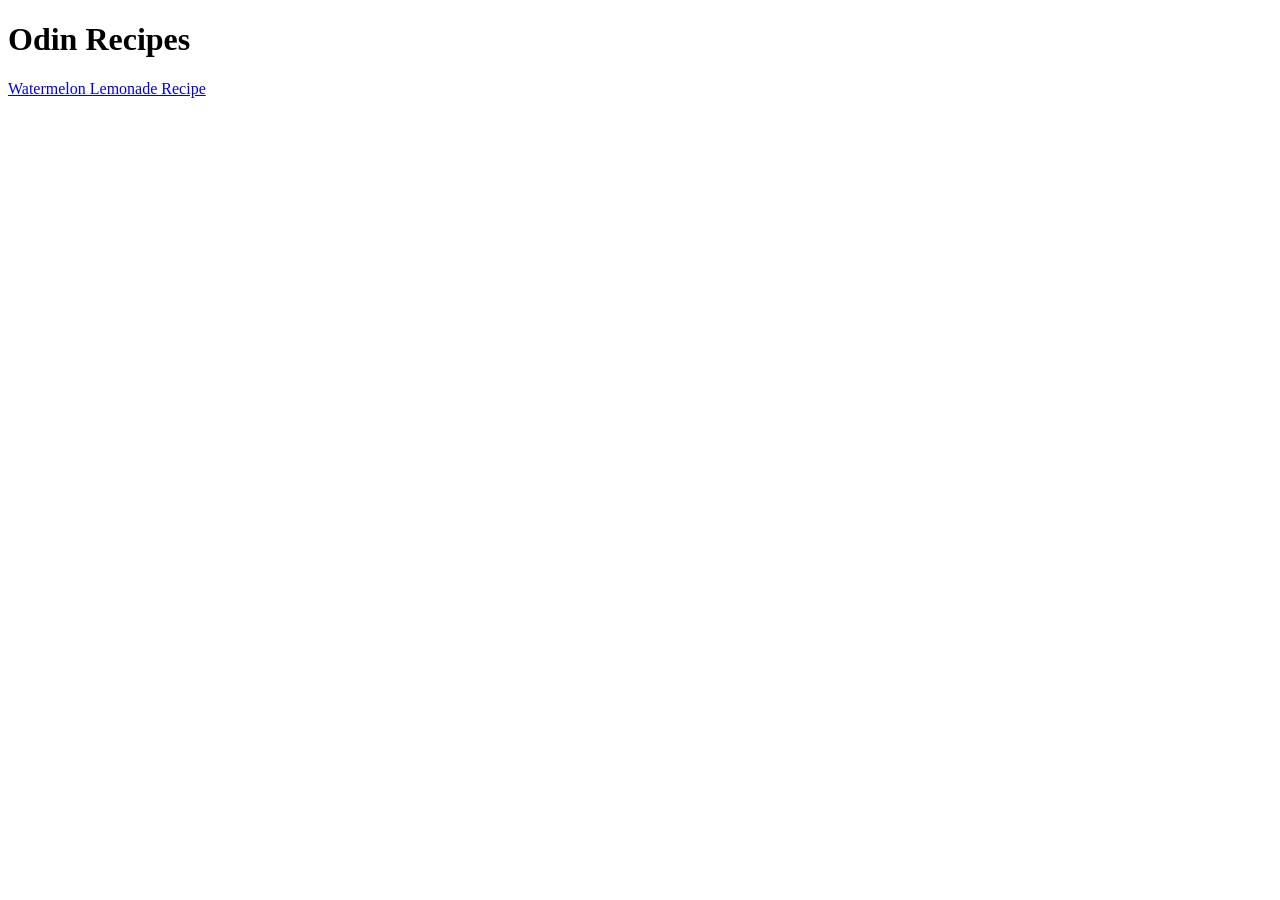
==== index.html @ a2011530 "Added my first favourite recipe in odin-recipes." ====
<!DOCTYPE html>
<html lang="en">
<head>
    <meta charset="UTF-8">
    <meta name="viewport" content="width=device-width, initial-scale=1.0">
    <title>Simple Recipes</title>
</head>
<body>
    <h1>Odin Recipes</h1>
    <a href="./recipes/watermelon-lemonade.html">Watermelon Lemonade Recipe</a>
</body>
</html>
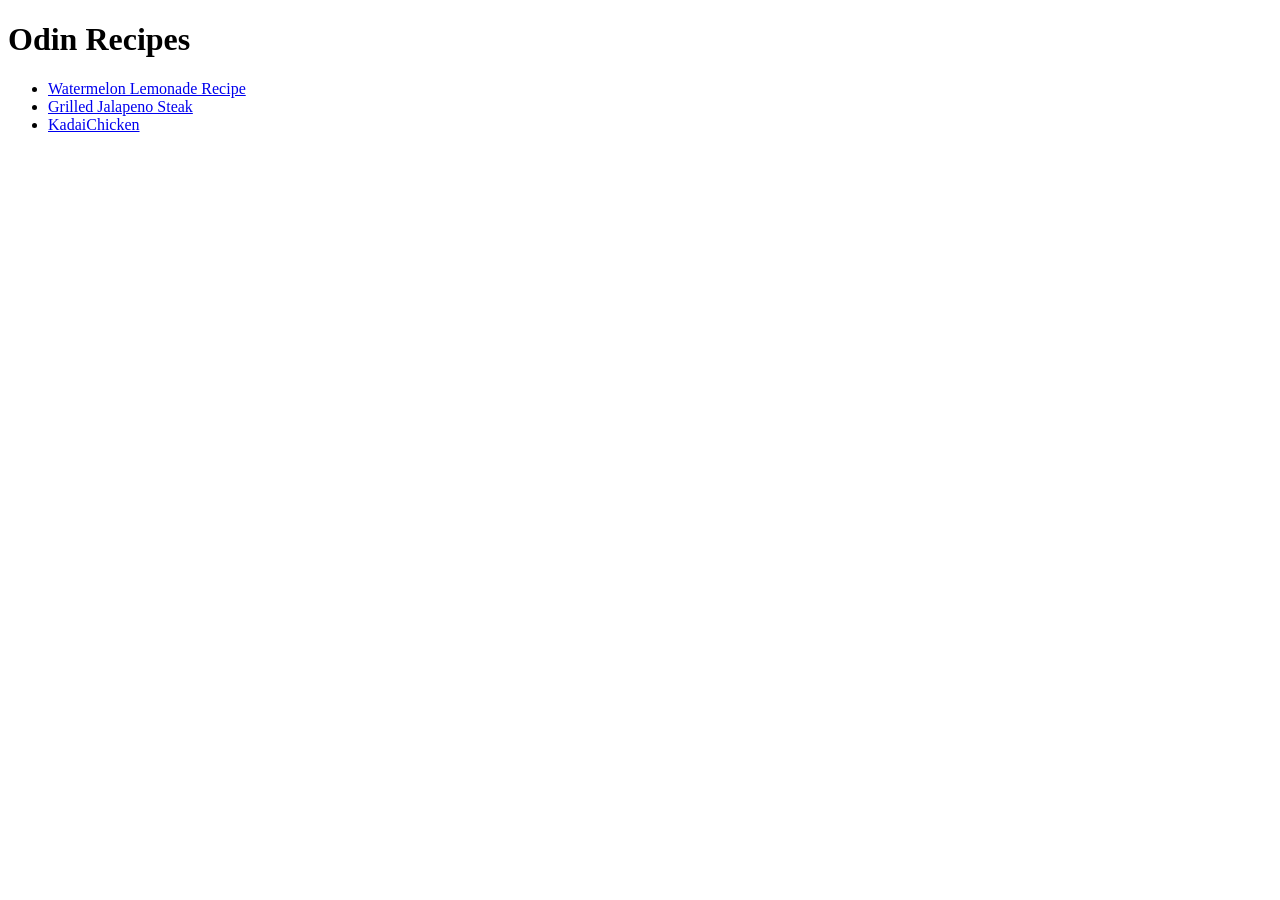
==== commit 14762441: "Added my second favourite recipe Grilled Steak" ====
--- a/index.html
+++ b/index.html
@@ -7,6 +7,11 @@
 </head>
 <body>
     <h1>Odin Recipes</h1>
-    <a href="./recipes/watermelon-lemonade.html">Watermelon Lemonade Recipe</a>
+    <ul>
+        <li><a href="./recipes/watermelon-lemonade.html">Watermelon Lemonade Recipe</a></li>
+        <li><a href="./recipes/steak.html">Grilled Jalapeno Steak</a></li>
+        <li><a href="./recipes/watermelon-lemonade.html">KadaiChicken</a></li>
+    </ul>
+    
 </body>
 </html>
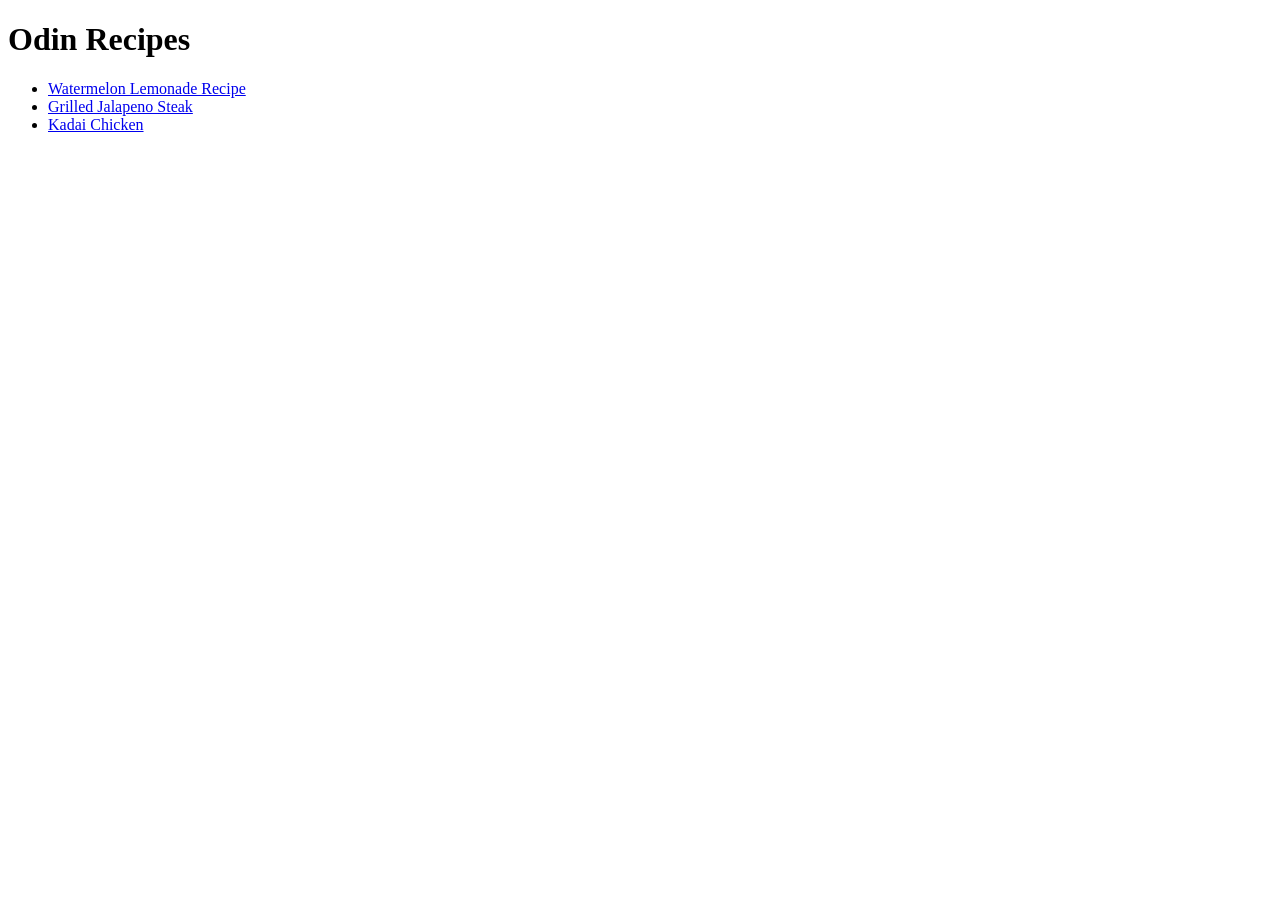
==== commit 325e2dd9: "Added my favourite last recipe kadai Chicken." ====
--- a/index.html
+++ b/index.html
@@ -1,17 +1,20 @@
 <!DOCTYPE html>
 <html lang="en">
+
 <head>
     <meta charset="UTF-8">
     <meta name="viewport" content="width=device-width, initial-scale=1.0">
     <title>Simple Recipes</title>
 </head>
+
 <body>
     <h1>Odin Recipes</h1>
     <ul>
         <li><a href="./recipes/watermelon-lemonade.html">Watermelon Lemonade Recipe</a></li>
         <li><a href="./recipes/steak.html">Grilled Jalapeno Steak</a></li>
-        <li><a href="./recipes/watermelon-lemonade.html">KadaiChicken</a></li>
+        <li><a href="./recipes/kadai-chicken.html">Kadai Chicken</a></li>
     </ul>
-    
+
 </body>
+
 </html>
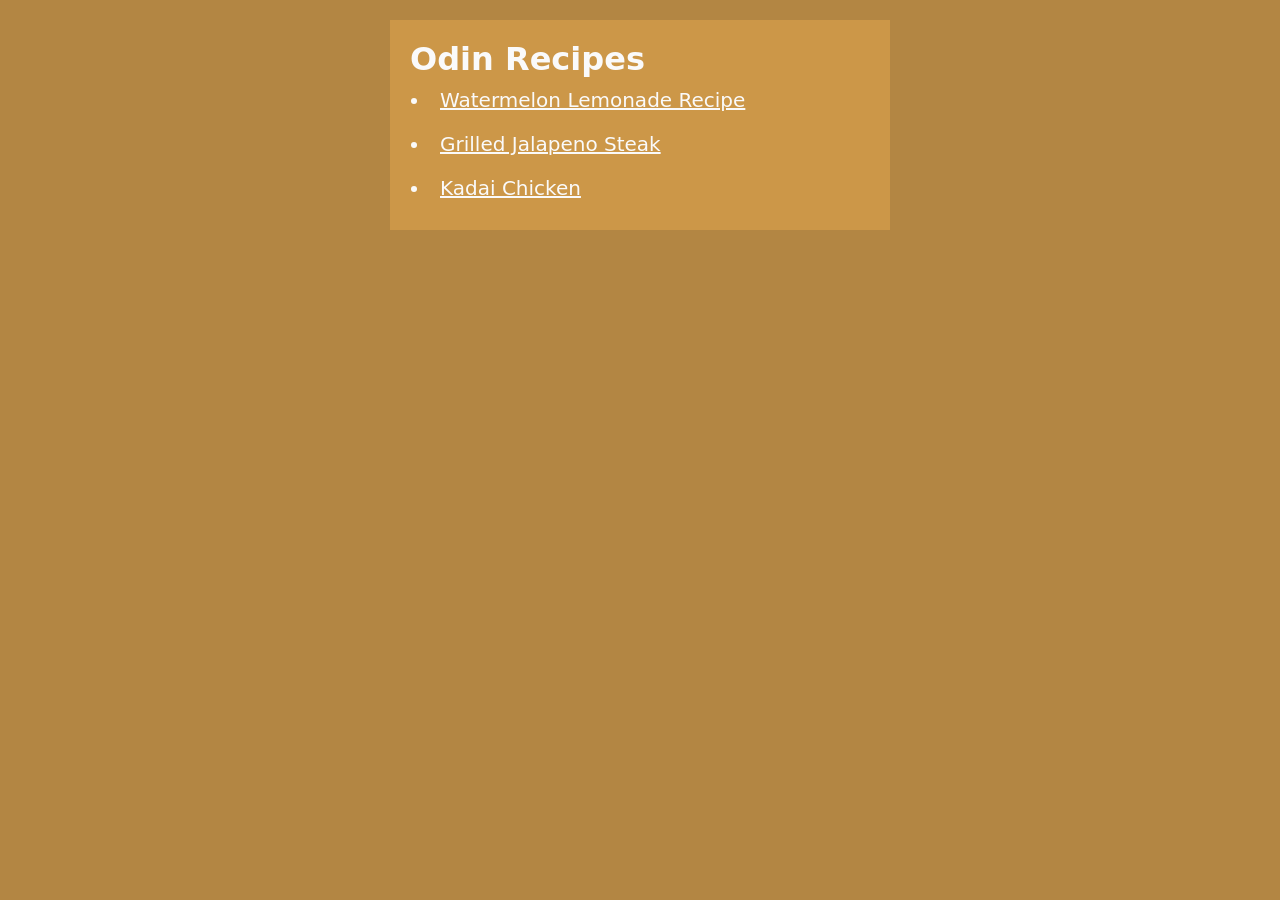
==== commit 81aa680a: "Added styles.css and styled index.html Added styles to index.html and made my homepage look little b" ====
--- a/index.html
+++ b/index.html
@@ -4,16 +4,19 @@
 <head>
     <meta charset="UTF-8">
     <meta name="viewport" content="width=device-width, initial-scale=1.0">
+    <link rel="stylesheet" href="./styles.css">
     <title>Simple Recipes</title>
 </head>
 
 <body>
-    <h1>Odin Recipes</h1>
-    <ul>
-        <li><a href="./recipes/watermelon-lemonade.html">Watermelon Lemonade Recipe</a></li>
-        <li><a href="./recipes/steak.html">Grilled Jalapeno Steak</a></li>
-        <li><a href="./recipes/kadai-chicken.html">Kadai Chicken</a></li>
-    </ul>
+    <div class="content">
+        <h1>Odin Recipes</h1>
+        <ul>
+            <li><a href="./recipes/watermelon-lemonade.html">Watermelon Lemonade Recipe</a></li>
+            <li><a href="./recipes/steak.html">Grilled Jalapeno Steak</a></li>
+            <li><a href="./recipes/kadai-chicken.html">Kadai Chicken</a></li>
+        </ul>
+    </div>
 
 </body>
 
--- a/styles.css
+++ b/styles.css
@@ -0,0 +1,31 @@
+*,
+*::before,
+*::after {
+    margin: 0;
+    padding: 0;
+    box-sizing: border-box;
+    color: #fafafa;
+}
+
+body{
+    background-color: #b38643;
+    font-family: system-ui, -apple-system, BlinkMacSystemFont, 'Segoe UI', Roboto, Oxygen, Ubuntu, Cantarell, 'Open Sans', 'Helvetica Neue', sans-serif;
+}
+
+ul{
+    margin-left: 20px;
+    font-size: 20px;
+}
+
+ul li {
+    padding: 10px;
+}
+
+.content{
+    width: 500px;
+    height: auto;
+    margin: 0 auto;
+    margin-top: 20px;
+    background-color: #cc9748;
+    padding: 20px;
+}
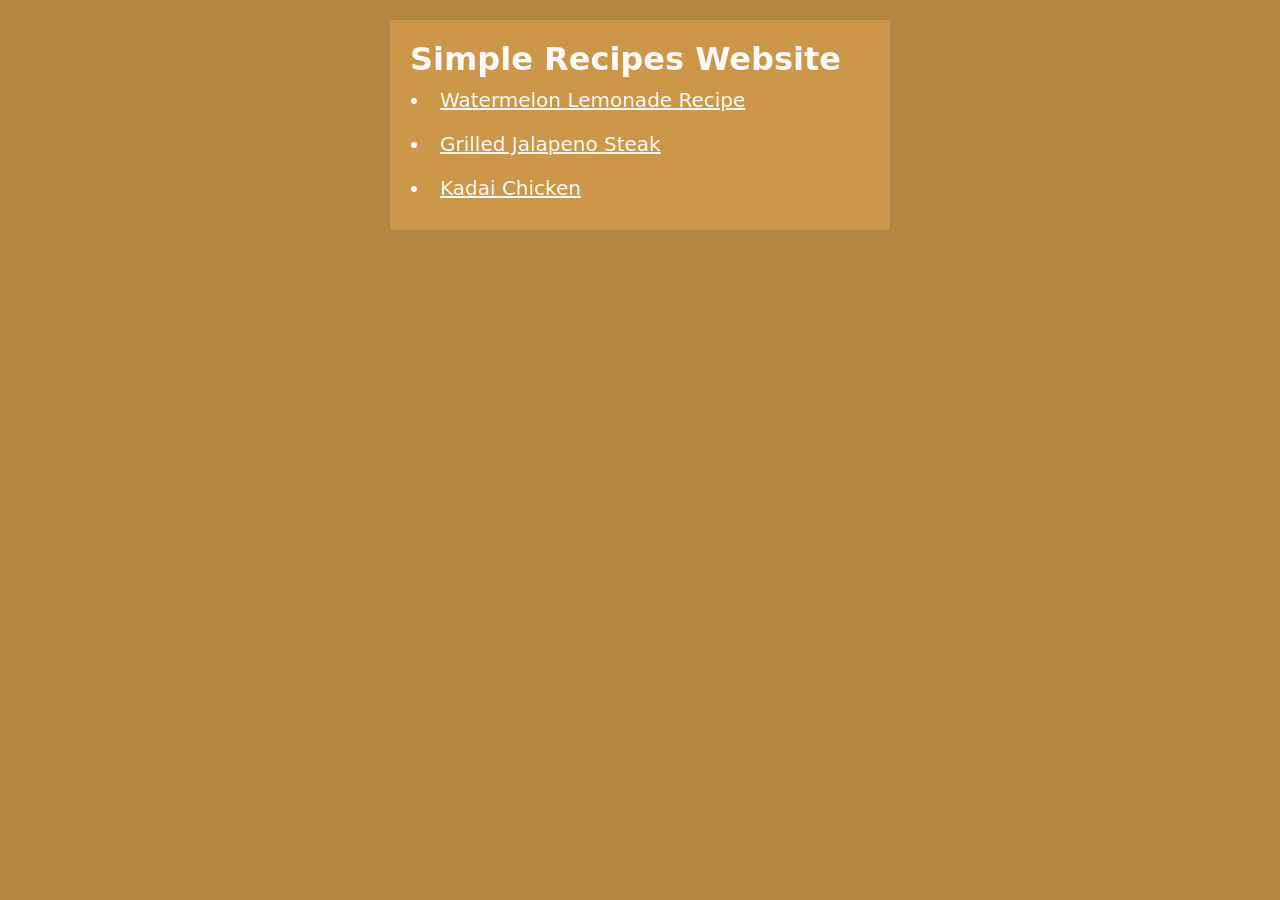
==== commit 07101a59: "Added styles to all my recipe webpages and made them look clean." ====
--- a/index.html
+++ b/index.html
@@ -10,7 +10,7 @@
 
 <body>
     <div class="content">
-        <h1>Odin Recipes</h1>
+        <h1>Simple Recipes Website</h1>
         <ul>
             <li><a href="./recipes/watermelon-lemonade.html">Watermelon Lemonade Recipe</a></li>
             <li><a href="./recipes/steak.html">Grilled Jalapeno Steak</a></li>
